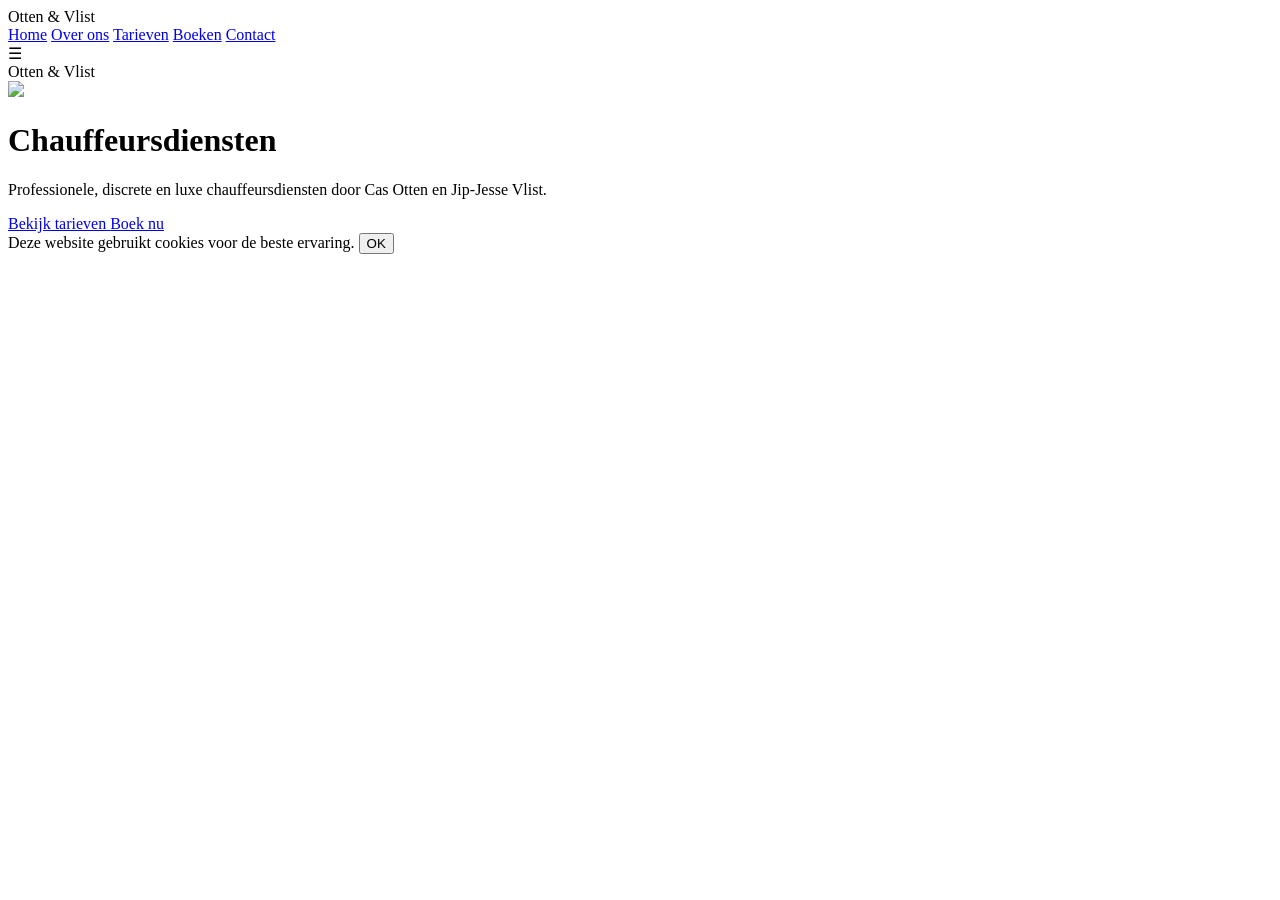
==== index.html @ b7c4f3e4 "Create index.html" ====
<!DOCTYPE html>
<html lang="nl">
<head>
    <meta charset="UTF-8">
    <meta name="viewport" content="width=device-width, initial-scale=1.0">
    <title>Otten & Vlist Chauffeursdiensten</title>

    <!-- Google fonts -->
    <link href="https://fonts.googleapis.com/css2?family=Playfair+Display:wght@400;500;600&display=swap" rel="stylesheet">

    <!-- CSS -->
    <link rel="stylesheet" href="css/style.css">
</head>

<body>

<!-- Sidebar -->
<div id="sidebar" class="sidebar">

    <div class="sidebar-header">
        Otten & Vlist
    </div>

    <a href="index.html">Home</a>
    <a href="over-ons.html">Over ons</a>
    <a href="tarieven.html">Tarieven</a>
    <a href="boeken.html">Boeken</a>
    <a href="contact.html">Contact</a>

</div>

<!-- Overlay -->
<div id="overlay" onclick="closeSidebar()"></div>

<!-- Navbar -->
<header class="navbar">

    <div class="hamburger" onclick="openSidebar()">
        ☰
    </div>

    <div class="logo">
        Otten & Vlist
    </div>

</header>


<!-- Main content -->
<main class="main">

    <div class="hero">

        <img src="images/hero.jpg" class="hero-image">

        <div class="hero-content">

            <h1>Chauffeursdiensten</h1>

            <p>
                Professionele, discrete en luxe chauffeursdiensten door Cas Otten en Jip-Jesse Vlist.
            </p>

            <div class="buttons">

                <a href="tarieven.html" class="button">
                    Bekijk tarieven
                </a>

                <a href="boeken.html" class="button button-outline">
                    Boek nu
                </a>

            </div>

        </div>

    </div>

</main>


<!-- Cookie banner -->
<div id="cookie-banner" class="cookie-banner">

    Deze website gebruikt cookies voor de beste ervaring.

    <button onclick="acceptCookies()">OK</button>

</div>


<script src="js/script.js"></script>

</body>
</html>
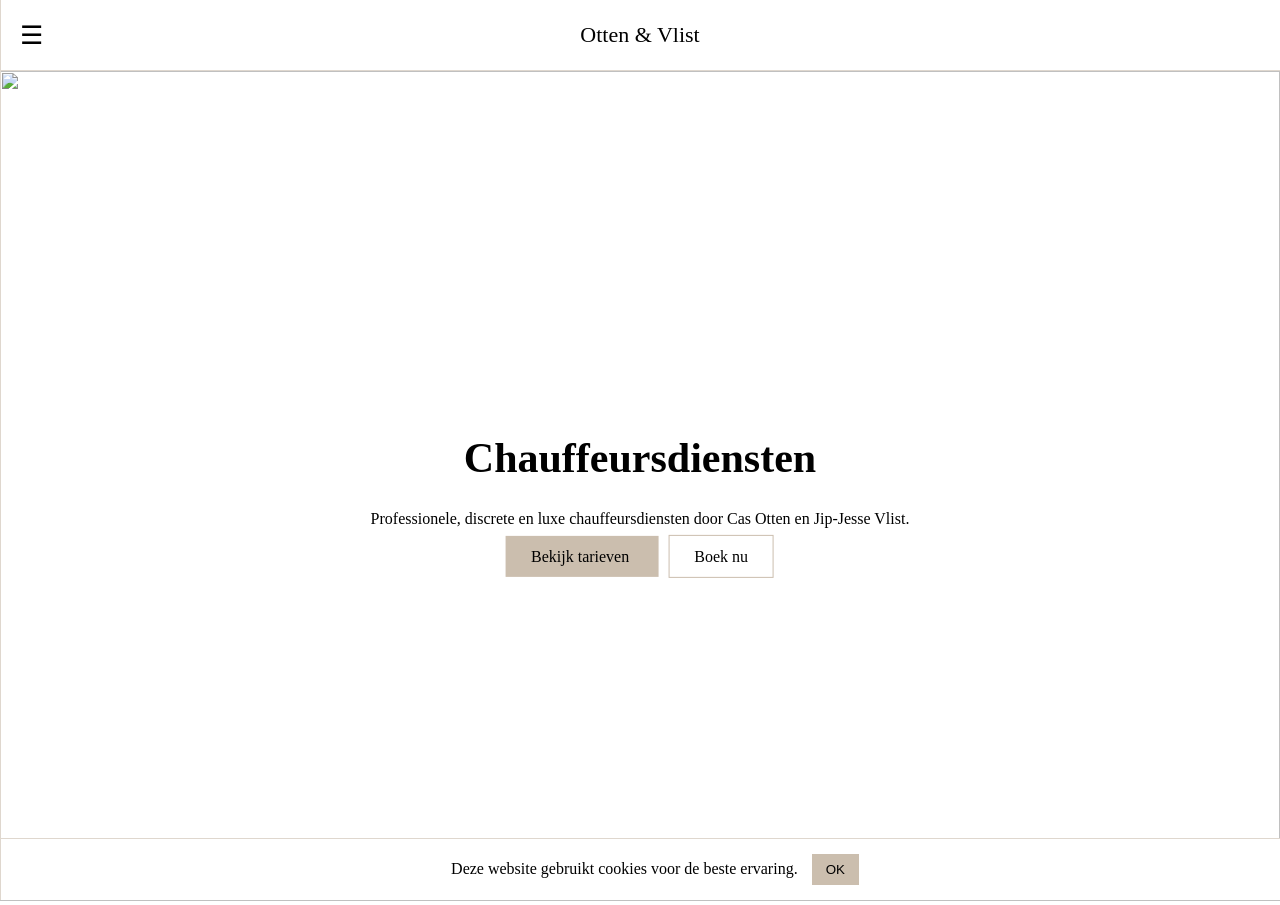
==== commit 3caf2972: "Update index.html" ====
--- a/index.html
+++ b/index.html
@@ -1,96 +1,97 @@
-<!DOCTYPE html>
-<html lang="nl">
-<head>
-    <meta charset="UTF-8">
-    <meta name="viewport" content="width=device-width, initial-scale=1.0">
-    <title>Otten & Vlist Chauffeursdiensten</title>
-
-    <!-- Google fonts -->
-    <link href="https://fonts.googleapis.com/css2?family=Playfair+Display:wght@400;500;600&display=swap" rel="stylesheet">
-
-    <!-- CSS -->
-    <link rel="stylesheet" href="css/style.css">
-</head>
-
-<body>
-
-<!-- Sidebar -->
-<div id="sidebar" class="sidebar">
-
-    <div class="sidebar-header">
-        Otten & Vlist
-    </div>
-
-    <a href="index.html">Home</a>
-    <a href="over-ons.html">Over ons</a>
-    <a href="tarieven.html">Tarieven</a>
-    <a href="boeken.html">Boeken</a>
-    <a href="contact.html">Contact</a>
-
-</div>
-
-<!-- Overlay -->
-<div id="overlay" onclick="closeSidebar()"></div>
-
-<!-- Navbar -->
-<header class="navbar">
-
-    <div class="hamburger" onclick="openSidebar()">
-        ☰
-    </div>
-
-    <div class="logo">
-        Otten & Vlist
-    </div>
-
-</header>
-
-
-<!-- Main content -->
-<main class="main">
-
-    <div class="hero">
-
-        <img src="images/hero.jpg" class="hero-image">
-
-        <div class="hero-content">
-
-            <h1>Chauffeursdiensten</h1>
-
-            <p>
-                Professionele, discrete en luxe chauffeursdiensten door Cas Otten en Jip-Jesse Vlist.
-            </p>
-
-            <div class="buttons">
-
-                <a href="tarieven.html" class="button">
-                    Bekijk tarieven
-                </a>
-
-                <a href="boeken.html" class="button button-outline">
-                    Boek nu
-                </a>
-
-            </div>
-
-        </div>
-
-    </div>
-
-</main>
-
-
-<!-- Cookie banner -->
-<div id="cookie-banner" class="cookie-banner">
-
-    Deze website gebruikt cookies voor de beste ervaring.
-
-    <button onclick="acceptCookies()">OK</button>
-
-</div>
-
-
-<script src="js/script.js"></script>
-
-</body>
-</html>
+<!DOCTYPE html>
+<html lang="nl">
+<head>
+    <meta charset="UTF-8">
+    <meta name="viewport" content="width=device-width, initial-scale=1.0">
+    <title>Otten & Vlist Chauffeursdiensten</title>
+
+    <!-- Google fonts -->
+    <link href="https://fonts.googleapis.com/css2?family=Playfair+Display:wght@400;500;600&display=swap" rel="stylesheet">
+
+    <!-- CSS -->
+    <link rel="stylesheet" href="style.css">
+</head>
+
+<body>
+
+<!-- Sidebar -->
+<div id="sidebar" class="sidebar">
+
+    <div class="sidebar-header">
+        Otten & Vlist
+    </div>
+
+    <a href="index.html">Home</a>
+    <a href="over-ons.html">Over ons</a>
+    <a href="tarieven.html">Tarieven</a>
+    <a href="boeken.html">Boeken</a>
+    <a href="contact.html">Contact</a>
+
+</div>
+
+<!-- Overlay -->
+<div id="overlay" onclick="closeSidebar()"></div>
+
+<!-- Navbar -->
+<header class="navbar">
+
+    <div class="hamburger" onclick="openSidebar()">
+        ☰
+    </div>
+
+    <div class="logo">
+        Otten & Vlist
+    </div>
+
+</header>
+
+
+<!-- Main content -->
+<main class="main">
+
+    <div class="hero">
+
+        <img src="images/hero.jpg" class="hero-image">
+
+        <div class="hero-content">
+
+            <h1>Chauffeursdiensten</h1>
+
+            <p>
+                Professionele, discrete en luxe chauffeursdiensten door Cas Otten en Jip-Jesse Vlist.
+            </p>
+
+            <div class="buttons">
+
+                <a href="tarieven.html" class="button">
+                    Bekijk tarieven
+                </a>
+
+                <a href="boeken.html" class="button button-outline">
+                    Boek nu
+                </a>
+
+            </div>
+
+        </div>
+
+    </div>
+
+</main>
+
+
+<!-- Cookie banner -->
+<div id="cookie-banner" class="cookie-banner">
+
+    Deze website gebruikt cookies voor de beste ervaring.
+
+    <button onclick="acceptCookies()">OK</button>
+
+</div>
+
+
+<script src="script.js"></script>
+
+</body>
+</html>
+
--- a/style.css
+++ b/style.css
@@ -0,0 +1,211 @@
+:root {
+
+    --primary: #cbbeae;
+    --secondary: #b9b1a7;
+    --secondary-dark: #93887b;
+    --neutral: #dfd7ce;
+
+}
+
+body {
+
+    margin: 0;
+    font-family: Georgia, serif;
+    background: white;
+    height: 100vh;
+    overflow: hidden;
+
+}
+
+/* Navbar */
+
+.navbar {
+
+    height: 70px;
+    display: flex;
+    align-items: center;
+    justify-content: center;
+
+    position: relative;
+
+    border-bottom: 1px solid var(--neutral);
+
+}
+
+.logo {
+
+    font-family: 'Playfair Display', serif;
+    font-size: 22px;
+
+}
+
+.hamburger {
+
+    position: absolute;
+    left: 20px;
+
+    font-size: 26px;
+    cursor: pointer;
+
+}
+
+/* Sidebar */
+
+.sidebar {
+
+    position: fixed;
+
+    left: -260px;
+    top: 0;
+
+    width: 260px;
+    height: 100%;
+
+    background: white;
+
+    border-right: 1px solid var(--neutral);
+
+    transition: 0.3s;
+
+    z-index: 1000;
+
+}
+
+.sidebar-header {
+
+    padding: 20px;
+    font-family: 'Playfair Display';
+    font-size: 20px;
+
+}
+
+.sidebar a {
+
+    display: block;
+    padding: 15px 20px;
+
+    text-decoration: none;
+    color: black;
+
+}
+
+.sidebar a:hover {
+
+    background: var(--neutral);
+
+}
+
+/* Overlay */
+
+#overlay {
+
+    position: fixed;
+    width: 100%;
+    height: 100%;
+
+    background: rgba(0,0,0,0.3);
+
+    display: none;
+
+}
+
+/* Hero */
+
+.hero {
+
+    height: calc(100vh - 70px);
+    position: relative;
+
+}
+
+.hero-image {
+
+    width: 100%;
+    height: 100%;
+    object-fit: cover;
+
+}
+
+.hero-content {
+
+    position: absolute;
+
+    top: 50%;
+    left: 50%;
+
+    transform: translate(-50%, -50%);
+
+    text-align: center;
+
+    background: rgba(255,255,255,0.8);
+
+    padding: 40px;
+
+}
+
+.hero-content h1 {
+
+    font-family: 'Playfair Display';
+    font-size: 42px;
+
+}
+
+/* Buttons */
+
+.buttons {
+
+    margin-top: 20px;
+
+}
+
+.button {
+
+    background: var(--primary);
+    padding: 12px 25px;
+
+    text-decoration: none;
+    color: black;
+
+    margin: 5px;
+
+}
+
+.button-outline {
+
+    border: 1px solid var(--primary);
+    background: transparent;
+
+}
+
+/* Cookie banner */
+
+.cookie-banner {
+
+    position: fixed;
+
+    bottom: 0;
+    width: 100%;
+
+    background: white;
+
+    border-top: 1px solid var(--neutral);
+
+    padding: 15px;
+
+    text-align: center;
+
+}
+
+.cookie-banner button {
+
+    margin-left: 10px;
+
+    padding: 8px 14px;
+
+    background: var(--primary);
+
+    border: none;
+
+    cursor: pointer;
+
+}
